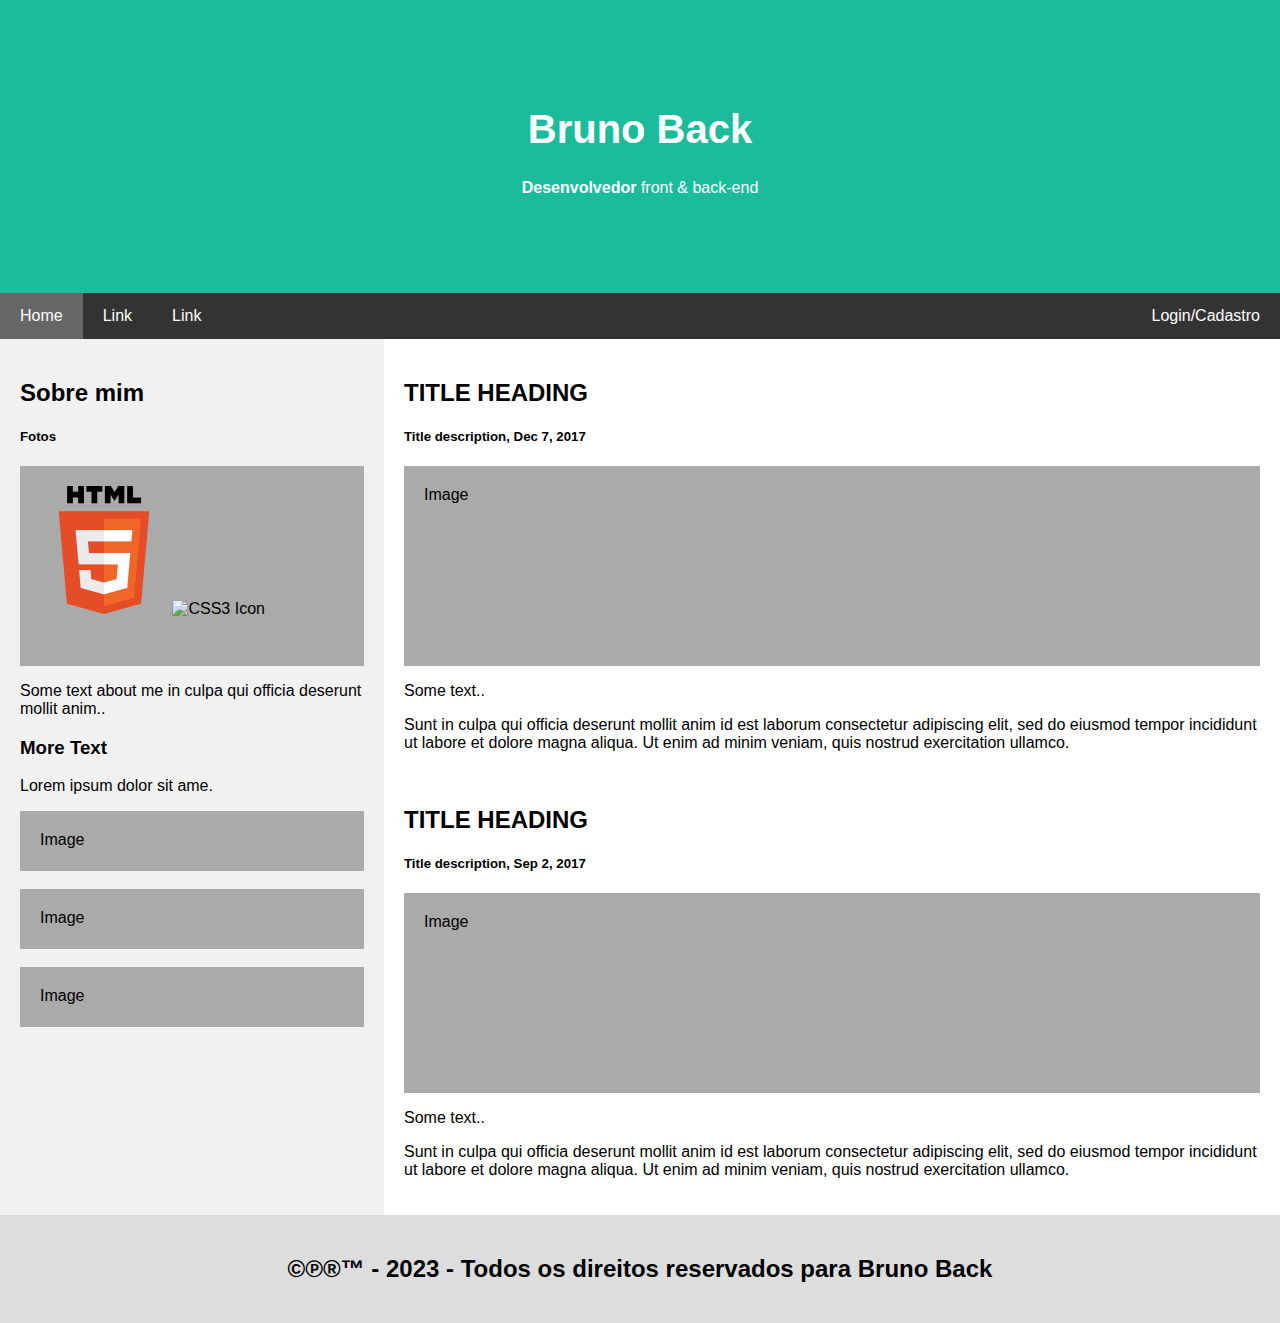
==== index.html @ f1f41834 "Add files via upload" ====
<!DOCTYPE html>
<html lang="pt-br">
<head>
<title>Bruno Back</title>
<meta charset="UTF-8">
<meta name="viewport" content="width=device-width, initial-scale=1">
<style>
* {
  box-sizing: border-box;
}

/* Style the body */
body {
  font-family: Arial, Helvetica, sans-serif;
  margin: 0;
}

/* Header/logo Title */
.header {
  padding: 80px;
  text-align: center;
  background: #1abc9c;
  color: white;
}

/* Increase the font size of the heading */
.header h1 {
  font-size: 40px;
}

/* Sticky navbar - toggles between relative and fixed, depending on the scroll position. It is positioned relative until a given offset position is met in the viewport - then it "sticks" in place (like position:fixed). The sticky value is not supported in IE or Edge 15 and earlier versions. However, for these versions the navbar will inherit default position */
.navbar {
  overflow: hidden;
  background-color: #333;
  position: sticky;
  position: -webkit-sticky;
  top: 0;
}

/* Style the navigation bar links */
.navbar a {
  float: left;
  display: block;
  color: white;
  text-align: center;
  padding: 14px 20px;
  text-decoration: none;
}

/* Right-aligned link */
.navbar a.right {
  float: right;
}

/* Change color on hover */
.navbar a:hover {
  background-color: #ddd;
  color: black;
}

/* Active/current link */
.navbar a.active {
  background-color: #666;
  color: white;
}

/* Column container */
.row {  
  display: -ms-flexbox; /* IE10 */
  display: flex;
  -ms-flex-wrap: wrap; /* IE10 */
  flex-wrap: wrap;
}

/* Create two unequal columns that sits next to each other */
/* Sidebar/left column */
.side {
  -ms-flex: 30%; /* IE10 */
  flex: 30%;
  background-color: #f1f1f1;
  padding: 20px;
}

/* Main column */
.main {   
  -ms-flex: 70%; /* IE10 */
  flex: 70%;
  background-color: white;
  padding: 20px;
}

/* Fake image, just for this example */
.fakeimg {
  background-color: #aaa;
  width: 100%;
  padding: 20px;
}

/*Imagem html 5*/
.img {
  width: 100%;
}


/* Footer */
.footer {
  padding: 20px;
  text-align: center;
  background: #ddd;
}

/* Responsive layout - when the screen is less than 700px wide, make the two columns stack on top of each other instead of next to each other */
@media screen and (max-width: 700px) {
  .row {   
    flex-direction: column;
  }
}

/* Responsive layout - when the screen is less than 400px wide, make the navigation links stack on top of each other instead of next to each other */
@media screen and (max-width: 400px) {
  .navbar a {
    float: none;
    width: 100%;
  }
}
</style>
</head>
<body>

<div class="header">
  <h1>Bruno Back</h1>
  <p><b>Desenvolvedor </b>front & back-end </p>
</div>

<div class="navbar">
  <a href="#" class="active">Home</a>
  <a href="#">Link</a>
  <a href="#">Link</a>
  <a href="#" class="right">Login/Cadastro</a>
</div>

<div class="row">
  <div class="side">
    <h2>Sobre mim</h2>
    <h5>Fotos</h5>
    <div class="fakeimg" style="height:200px;">
      <img src="html5.png" alt="HTML5 Icon" style="width:128px;height:128px;">
      <img src="css3.png" alt="CSS3 Icon" style="width:90px;height:128px;">
    </div>
    <p>Some text about me in culpa qui officia deserunt mollit anim..</p>
    <h3>More Text</h3>
    <p>Lorem ipsum dolor sit ame.</p>
    <div class="fakeimg" style="height:60px;">Image</div><br>
    <div class="fakeimg" style="height:60px;">Image</div><br>
    <div class="fakeimg" style="height:60px;">Image</div>
  </div>
  <div class="main">
    <h2>TITLE HEADING</h2>
    <h5>Title description, Dec 7, 2017</h5>
    <div class="fakeimg" style="height:200px;">Image</div>
    <p>Some text..</p>
    <p>Sunt in culpa qui officia deserunt mollit anim id est laborum consectetur adipiscing elit, sed do eiusmod tempor incididunt ut labore et dolore magna aliqua. Ut enim ad minim veniam, quis nostrud exercitation ullamco.</p>
    <br>
    <h2>TITLE HEADING</h2>
    <h5>Title description, Sep 2, 2017</h5>
    <div class="fakeimg" style="height:200px;">Image</div>
    <p>Some text..</p>
    <p>Sunt in culpa qui officia deserunt mollit anim id est laborum consectetur adipiscing elit, sed do eiusmod tempor incididunt ut labore et dolore magna aliqua. Ut enim ad minim veniam, quis nostrud exercitation ullamco.</p>
  </div>
</div>

<div class="footer">
  <h2>©℗®™ - 2023 - Todos os direitos reservados para Bruno Back</h2>
</div>

</body>
</html>
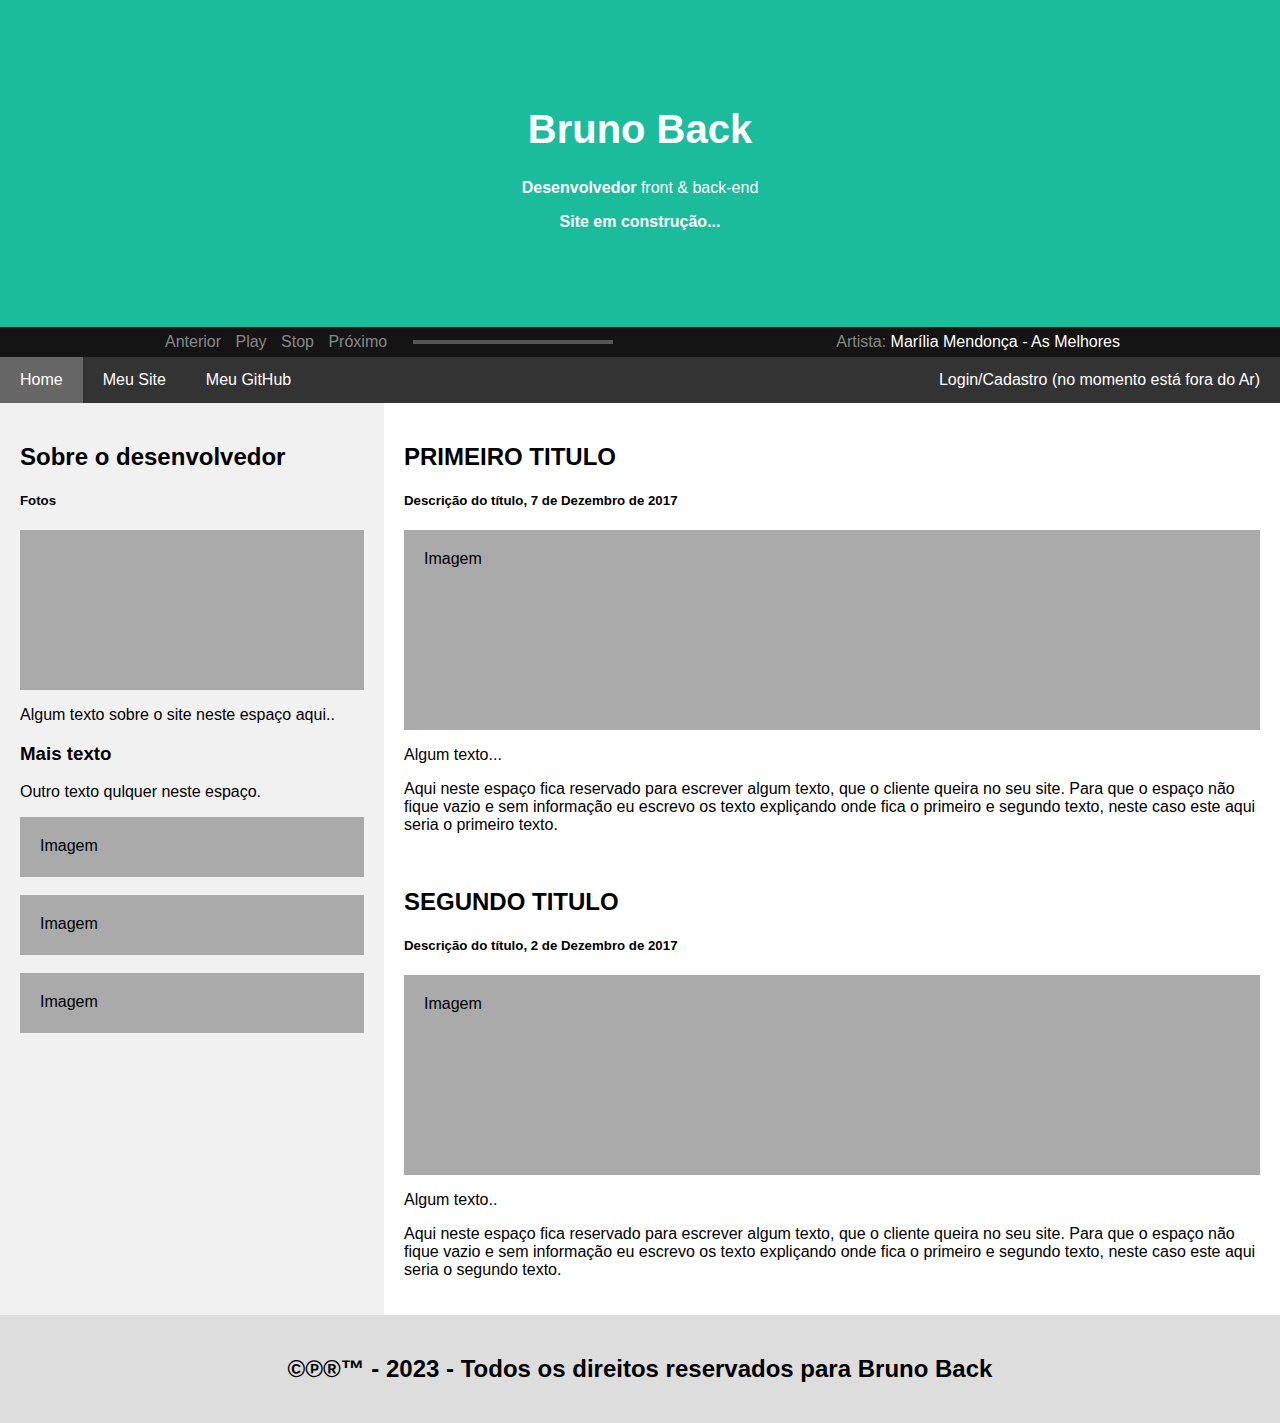
==== commit 19443372: "Add files via upload" ====
--- a/index.html
+++ b/index.html
@@ -1,177 +1,86 @@
-<!DOCTYPE html>
-<html lang="pt-br">
-<head>
-<title>Bruno Back</title>
-<meta charset="UTF-8">
-<meta name="viewport" content="width=device-width, initial-scale=1">
-<style>
-* {
-  box-sizing: border-box;
-}
-
-/* Style the body */
-body {
-  font-family: Arial, Helvetica, sans-serif;
-  margin: 0;
-}
-
-/* Header/logo Title */
-.header {
-  padding: 80px;
-  text-align: center;
-  background: #1abc9c;
-  color: white;
-}
-
-/* Increase the font size of the heading */
-.header h1 {
-  font-size: 40px;
-}
-
-/* Sticky navbar - toggles between relative and fixed, depending on the scroll position. It is positioned relative until a given offset position is met in the viewport - then it "sticks" in place (like position:fixed). The sticky value is not supported in IE or Edge 15 and earlier versions. However, for these versions the navbar will inherit default position */
-.navbar {
-  overflow: hidden;
-  background-color: #333;
-  position: sticky;
-  position: -webkit-sticky;
-  top: 0;
-}
-
-/* Style the navigation bar links */
-.navbar a {
-  float: left;
-  display: block;
-  color: white;
-  text-align: center;
-  padding: 14px 20px;
-  text-decoration: none;
-}
-
-/* Right-aligned link */
-.navbar a.right {
-  float: right;
-}
-
-/* Change color on hover */
-.navbar a:hover {
-  background-color: #ddd;
-  color: black;
-}
-
-/* Active/current link */
-.navbar a.active {
-  background-color: #666;
-  color: white;
-}
-
-/* Column container */
-.row {  
-  display: -ms-flexbox; /* IE10 */
-  display: flex;
-  -ms-flex-wrap: wrap; /* IE10 */
-  flex-wrap: wrap;
-}
-
-/* Create two unequal columns that sits next to each other */
-/* Sidebar/left column */
-.side {
-  -ms-flex: 30%; /* IE10 */
-  flex: 30%;
-  background-color: #f1f1f1;
-  padding: 20px;
-}
-
-/* Main column */
-.main {   
-  -ms-flex: 70%; /* IE10 */
-  flex: 70%;
-  background-color: white;
-  padding: 20px;
-}
-
-/* Fake image, just for this example */
-.fakeimg {
-  background-color: #aaa;
-  width: 100%;
-  padding: 20px;
-}
-
-/*Imagem html 5*/
-.img {
-  width: 100%;
-}
-
-
-/* Footer */
-.footer {
-  padding: 20px;
-  text-align: center;
-  background: #ddd;
-}
-
-/* Responsive layout - when the screen is less than 700px wide, make the two columns stack on top of each other instead of next to each other */
-@media screen and (max-width: 700px) {
-  .row {   
-    flex-direction: column;
-  }
-}
-
-/* Responsive layout - when the screen is less than 400px wide, make the navigation links stack on top of each other instead of next to each other */
-@media screen and (max-width: 400px) {
-  .navbar a {
-    float: none;
-    width: 100%;
-  }
-}
-</style>
-</head>
-<body>
-
-<div class="header">
-  <h1>Bruno Back</h1>
-  <p><b>Desenvolvedor </b>front & back-end </p>
-</div>
-
-<div class="navbar">
-  <a href="#" class="active">Home</a>
-  <a href="#">Link</a>
-  <a href="#">Link</a>
-  <a href="#" class="right">Login/Cadastro</a>
-</div>
-
-<div class="row">
-  <div class="side">
-    <h2>Sobre mim</h2>
-    <h5>Fotos</h5>
-    <div class="fakeimg" style="height:200px;">
-      <img src="html5.png" alt="HTML5 Icon" style="width:128px;height:128px;">
-      <img src="css3.png" alt="CSS3 Icon" style="width:90px;height:128px;">
-    </div>
-    <p>Some text about me in culpa qui officia deserunt mollit anim..</p>
-    <h3>More Text</h3>
-    <p>Lorem ipsum dolor sit ame.</p>
-    <div class="fakeimg" style="height:60px;">Image</div><br>
-    <div class="fakeimg" style="height:60px;">Image</div><br>
-    <div class="fakeimg" style="height:60px;">Image</div>
-  </div>
-  <div class="main">
-    <h2>TITLE HEADING</h2>
-    <h5>Title description, Dec 7, 2017</h5>
-    <div class="fakeimg" style="height:200px;">Image</div>
-    <p>Some text..</p>
-    <p>Sunt in culpa qui officia deserunt mollit anim id est laborum consectetur adipiscing elit, sed do eiusmod tempor incididunt ut labore et dolore magna aliqua. Ut enim ad minim veniam, quis nostrud exercitation ullamco.</p>
-    <br>
-    <h2>TITLE HEADING</h2>
-    <h5>Title description, Sep 2, 2017</h5>
-    <div class="fakeimg" style="height:200px;">Image</div>
-    <p>Some text..</p>
-    <p>Sunt in culpa qui officia deserunt mollit anim id est laborum consectetur adipiscing elit, sed do eiusmod tempor incididunt ut labore et dolore magna aliqua. Ut enim ad minim veniam, quis nostrud exercitation ullamco.</p>
-  </div>
-</div>
-
-<div class="footer">
-  <h2>©℗®™ - 2023 - Todos os direitos reservados para Bruno Back</h2>
-</div>
-
-</body>
-</html>
+<!doctype html>
+<html lang="pt-br">
+<head>
+    <meta charset="utf-8" />
+    <meta name="viewport" content="width=device-width, initial-scale=1">
+    <title>Bruno Back</title>
+	<link rel="stylesheet" href="css/default.css" />
+  <link rel="stylesheet" href="css/style.css" />
+	<script src="http://ajax.googleapis.com/ajax/libs/jquery/1.8.3/jquery.min.js"></script>
+	<script type="text/javascript" src="js/plugins/jplayer/jquery.jplayer.min.js"></script>
+	<script type="text/javascript" src="js/default.js"></script>
+
+</head>
+<body>
+
+<div class="header">
+  <h1>Bruno Back</h1>
+  <p><b>Desenvolvedor </b>front & back-end </p>
+  <!--<img src="https://itaaranews.meucartaodevisita.com.br/wp-content/uploads/2023/03/logo-itaara-news-a1.png" alt="https://itaaranews.meucartaodevisita.com.br">-->
+  <p><b>Site em construção...</b></p>
+</div>
+
+    <div class="top-bar">
+        <div class="container">
+            <div class="player-controls">
+                <span class="player-prev">Anterior</span>
+                <span class="player-play">Play</span>
+                <span class="player-pause">Pause</span>
+                <span class="player-stop">Stop</span>
+                <span class="player-next">Próximo</span>
+            </div>
+            <div class="player"></div>
+            <div class="player-timeline">
+                <div class="player-timeline-control"></div>
+            </div>
+            <div class="player-display">
+                Artista: <span class="player-current-track"></span>
+            </div>
+        </div>
+    </div>
+
+<div class="navbar">
+  <a href="https://brunoback.github.io" class="active">Home</a>
+  <a href="https://brunoback.com.br">Meu Site</a>
+  <a href="https://github.com/brunoback">Meu GitHub</a>
+  <a href="#" class="right">Login/Cadastro (no momento está fora do Ar)</a>
+</div>
+
+<div class="row">
+  <div class="side">
+    <h2>Sobre o desenvolvedor</h2>
+    <h5>Fotos</h5>
+    <div class="fakeimg" style="height:160px;">
+      <!--<img src="https://itaaranews.meucartaodevisita.com.br/wp-content/uploads/2023/03/logo-itaara-news-a1.png" alt="https://itaaranews.meucartaodevisita.com.br">
+      <center><img src="html5.png" alt="HTML5 Icon" style="width:128px;height:128px;">
+      <img src="CSS3.png" alt="CSS3 Icon" style="width:90px;height:128px;">
+      <img src="JavaScript.png" alt="JavaScript Icon" style="width:90px;height:128px;"></center> -->
+    </div>
+    <p>Algum texto sobre o site neste espaço aqui..</p>
+    <h3>Mais texto</h3>
+    <p>Outro texto qulquer neste espaço.</p>
+    <div class="fakeimg" style="height:60px;">Imagem</div><br>
+    <div class="fakeimg" style="height:60px;">Imagem</div><br>
+    <div class="fakeimg" style="height:60px;">Imagem</div>
+  </div>
+  <div class="main">
+    <h2>PRIMEIRO TITULO</h2>
+    <h5>Descrição do título, 7 de Dezembro de 2017</h5>
+    <div class="fakeimg" style="height:200px;">Imagem</div>
+    <p>Algum texto...</p>
+    <p>Aqui neste espaço fica reservado para escrever algum texto, que o cliente queira no seu site. Para que o espaço não fique vazio e sem informação eu escrevo os texto expliçando onde fica o primeiro e segundo texto, neste caso este aqui seria o primeiro texto.</p>
+    <br>
+    <h2>SEGUNDO TITULO</h2>
+    <h5>Descrição do título, 2 de Dezembro de 2017</h5>
+    <div class="fakeimg" style="height:200px;">Imagem</div>
+    <p>Algum texto..</p>
+    <p>Aqui neste espaço fica reservado para escrever algum texto, que o cliente queira no seu site. Para que o espaço não fique vazio e sem informação eu escrevo os texto expliçando onde fica o primeiro e segundo texto, neste caso este aqui seria o segundo texto.</p>
+  </div>
+</div>
+
+<div class="footer">
+  <h2>©℗®™ - 2023 - Todos os direitos reservados para Bruno Back</h2>
+</div>
+
+</body>
+</html>--- a/css/default.css
+++ b/css/default.css
@@ -0,0 +1,52 @@
+body {
+    padding: 0;
+    margin: 0;
+    font-family: sans-serif;
+}
+
+.container {
+    margin: auto;
+    width: 960px;
+}
+.top-bar{
+    width: 100%;
+    height: 30px;
+    background: #141414;
+    color: #888;
+    line-height: 30px;
+}
+.top-bar .player-controls {
+    float: left;
+}
+.top-bar .player-controls span{
+    cursor: pointer;
+    padding: 0 5px;
+    -webkit-transition: all linear 0.2s;
+}
+.top-bar .player-controls span:hover {
+    color: #EEE;
+}
+.top-bar .player-display {
+    float: left;
+    float: right;
+    margin-left: 50px;
+}
+.top-bar .player-display .player-current-track {
+    color: white;
+}
+.top-bar .player {
+    float: left;
+}
+.top-bar .player-timeline {
+    float: left;
+    max-width: 200px;
+    width: 200px;
+    height: 4px;
+    margin-top: 13px;
+    background: #555;
+    margin-left: 20px;
+}
+.top-bar .player-timeline-control {
+    height: 4px;
+    background: #999;
+}
--- a/css/style.css
+++ b/css/style.css
@@ -0,0 +1,118 @@
+* {
+  box-sizing: border-box;
+}
+
+/* Style the body (Estilizar o corpo) */
+body {
+  font-family: Arial, Helvetica, sans-serif;
+  margin: 0;
+}
+
+/* Header/logo Title (Título do cabeçalho/logotipo) */
+.header {
+  padding: 80px;
+  text-align: center;
+  background: #1abc9c;
+  color: white;
+}
+
+/* Increase the font size of the heading (Aumente o tamanho da fonte do título) */
+.header h1 {
+  font-size: 40px;
+}
+
+/* Sticky navbar - toggles between relative and fixed, depending on the scroll position. It is positioned relative until a given offset position is met in the viewport - then it "sticks" in place (like position:fixed). The sticky value is not supported in IE or Edge 15 and earlier versions. However, for these versions the navbar will inherit default position (alterna entre relativo e fixo, dependendo da posição de rolagem. Ele é posicionado relativo até que uma determinada posição de deslocamento seja encontrada na viewport - então ele "gruda" no lugar (como position:fixed). O valor fixo não é compatível com IE ou Edge 15 e versões anteriores. No entanto, para essas versões, a barra de navegação herdará a posição padrão)*/
+.navbar {
+  overflow: hidden;
+  background-color: #333;
+  position: sticky;
+  position: -webkit-sticky;
+  top: 0;
+}
+
+/* Style the navigation bar links (Estilizar os links da barra de navegação) */
+.navbar a {
+  float: left;
+  display: block;
+  color: white;
+  text-align: center;
+  padding: 14px 20px;
+  text-decoration: none;
+}
+
+/* Right-aligned link (Link alinhado à direita)*/
+.navbar a.right {
+  float: right;
+}
+
+/* Change color on hover () */
+.navbar a:hover {
+  background-color: #ddd;
+  color: black;
+}
+
+/* Active/current link () */
+.navbar a.active {
+  background-color: #666;
+  color: white;
+}
+
+/* Column container () */
+.row {  
+  display: -ms-flexbox; /* IE10 */
+  display: flex;
+  -ms-flex-wrap: wrap; /* IE10 */
+  flex-wrap: wrap;
+}
+
+/* Create two unequal columns that sits next to each other */
+/* Sidebar/left column () */
+.side {
+  -ms-flex: 30%; /* IE10 */
+  flex: 30%;
+  background-color: #f1f1f1;
+  padding: 20px;
+}
+
+/* Main column () */
+.main {   
+  -ms-flex: 70%; /* IE10 */
+  flex: 70%;
+  background-color: white;
+  padding: 20px;
+}
+
+/* Fake image, just for this example () */
+.fakeimg {
+  background-color: #aaa;
+  width: 100%;
+  padding: 20px;
+}
+
+/*Imagem html 5 () */
+.img {
+  width: 100%;
+}
+
+
+/* Footer (rodapé) */
+.footer {
+  padding: 20px;
+  text-align: center;
+  background: #ddd;
+}
+
+/* Responsive layout - when the screen is less than 700px wide, make the two columns stack on top of each other instead of next to each other (Layout responsivo - quando a tela tiver menos de 700px de largura, faça as duas colunas empilharem uma sobre a outra em vez de uma ao lado da outra) */
+@media screen and (max-width: 700px) {
+  .row {   
+    flex-direction: column;
+  }
+}
+
+/* Responsive layout - when the screen is less than 400px wide, make the navigation links stack on top of each other instead of next to each other (Layout responsivo - quando a tela tiver menos de 400px de largura, faça com que os links de navegação se empilhem uns sobre os outros em vez de um ao lado do outro) */
+@media screen and (max-width: 400px) {
+  .navbar a {
+    float: none;
+    width: 100%;
+  }
+}